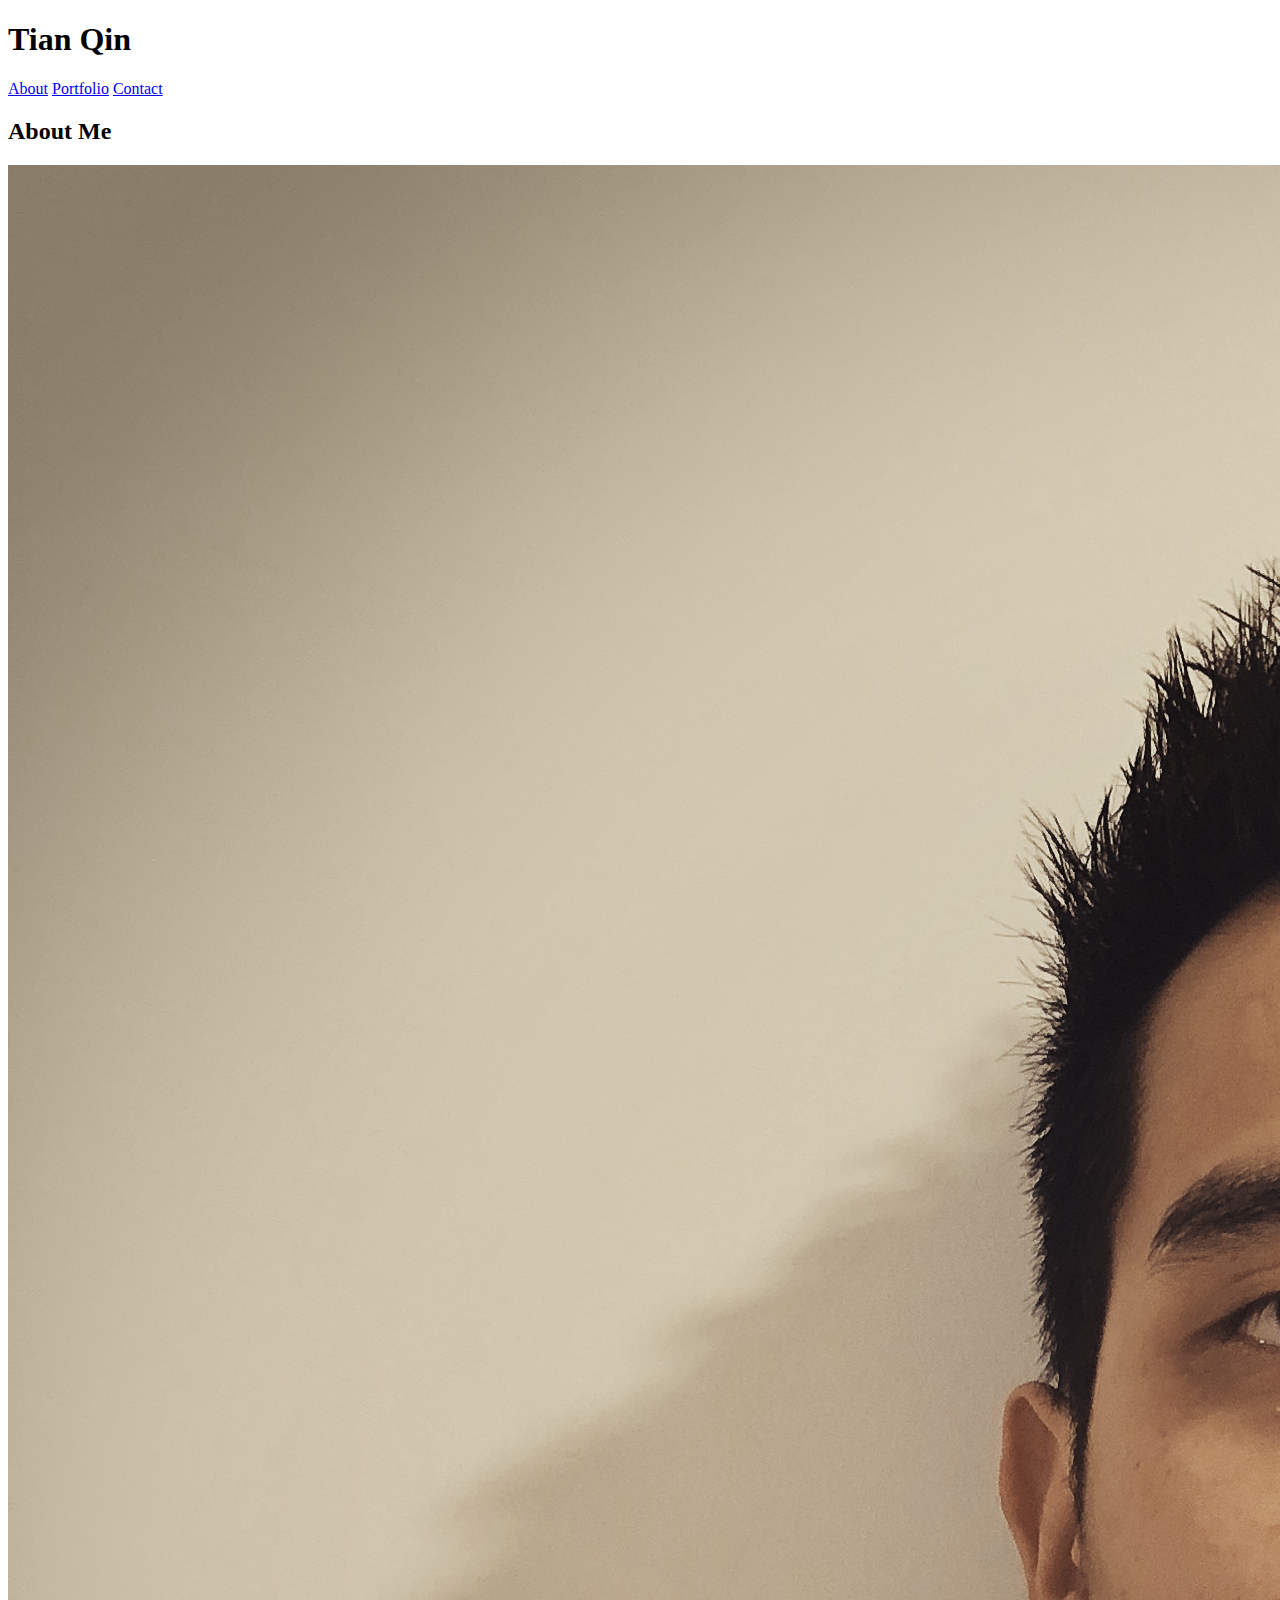
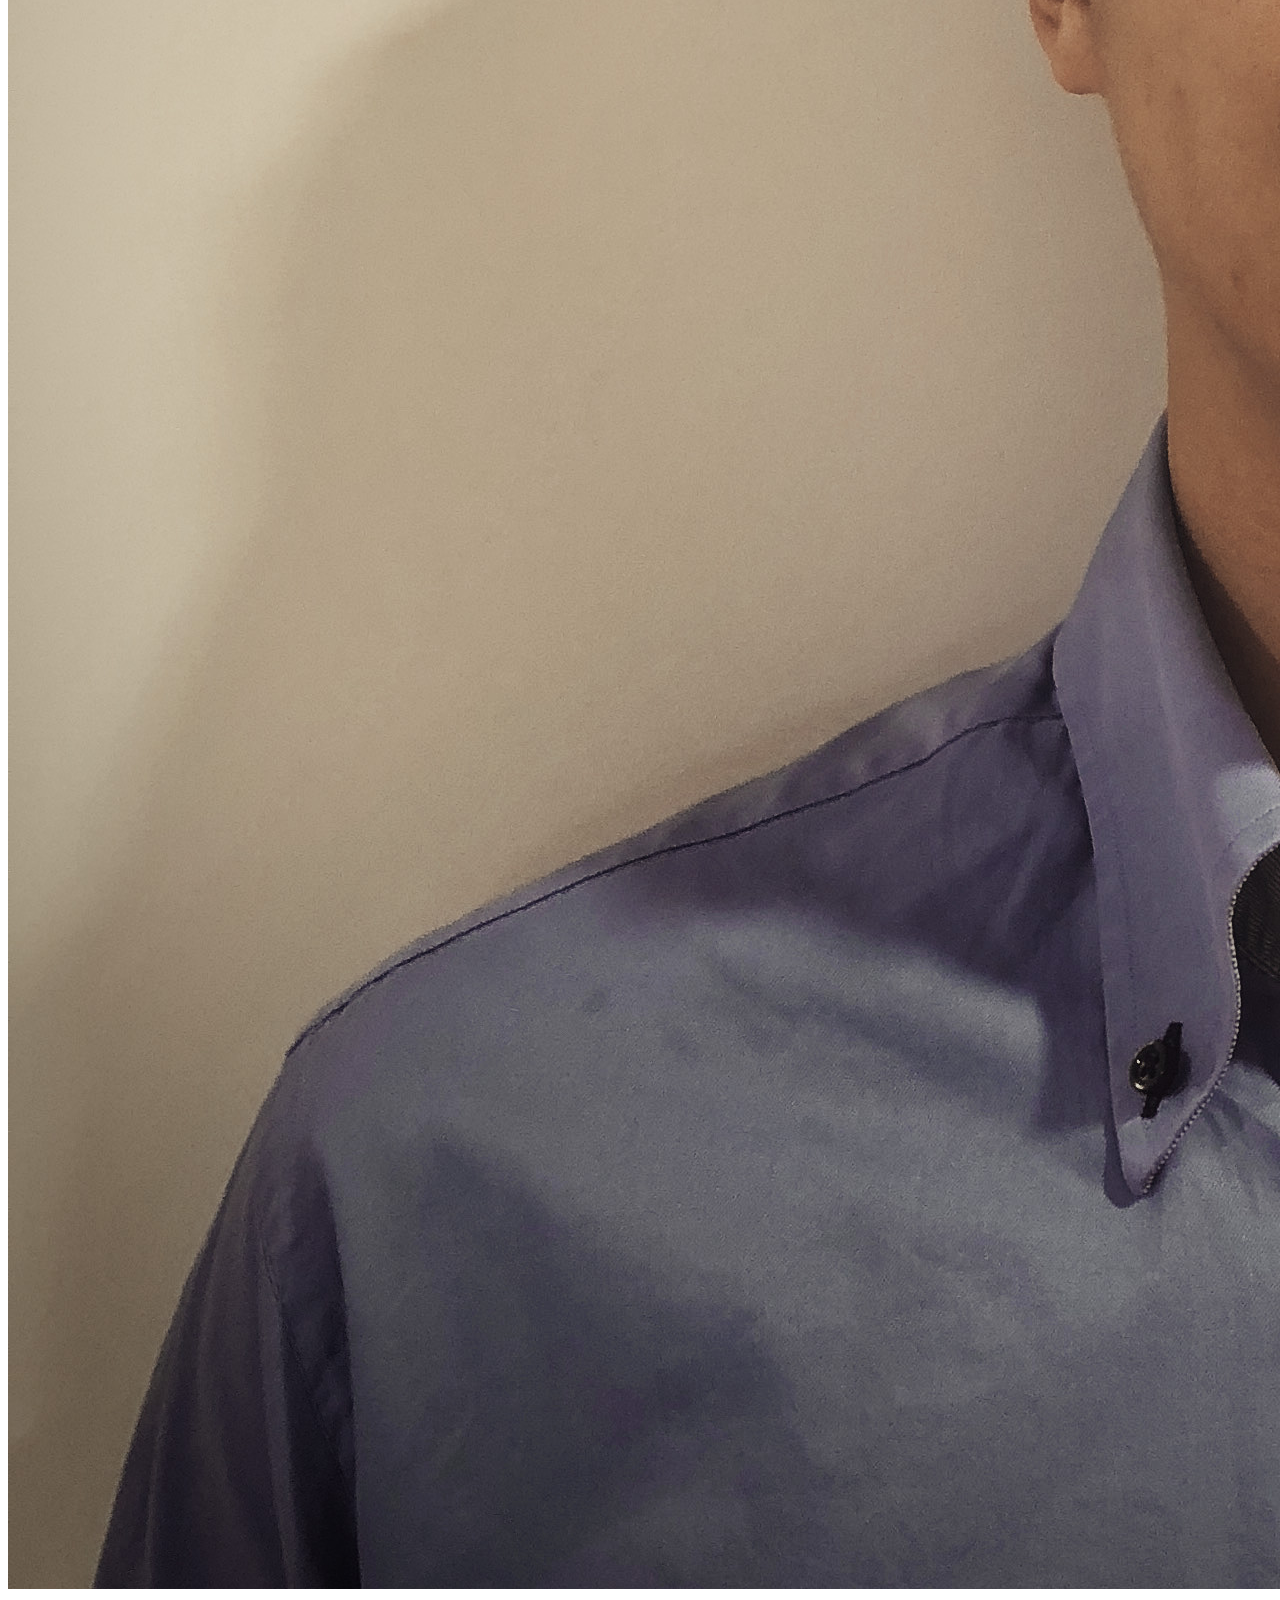
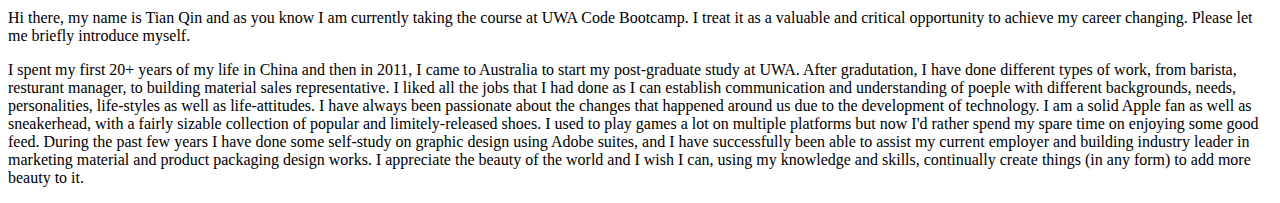
==== index.html @ eb75c092 "content generation for index page" ====
<!DOCTYPE html>
<html lang="en">
  <head>
    <meta charset="UTF-8" />
    <meta name="viewport" content="width=device-width, initial-scale=1.0" />
    <meta http-equiv="X-UA-Compatible" content="ie=edge" />
    <title>About me</title>
  </head>
  <body>
    <header>
      <div id="name" class="tealbg"><h1>Tian Qin</h1></div>
      <a href="#">About</a>
      <a href="#">Portfolio</a>
      <a href="#">Contact</a>
    </header>
    <div class="container">
      <h2>About Me</h2>
      <img src="/assets/images/TianQin.jpg" alt="tian-qin-image" id="imgTQ" />
      <p>
        Hi there, my name is Tian Qin and as you know I am currently taking the
        course at UWA Code Bootcamp. I treat it as a valuable and critical
        opportunity to achieve my career changing. Please let me briefly
        introduce myself.
      </p>
      <p>
        I spent my first 20+ years of my life in China and then in 2011, I came
        to Australia to start my post-graduate study at UWA. After gradutation,
        I have done different types of work, from barista, resturant manager, to
        building material sales representative. I liked all the jobs that I had
        done as I can establish communication and understanding of poeple with
        different backgrounds, needs, personalities, life-styles as well as
        life-attitudes. I have always been passionate about the changes that
        happened around us due to the development of technology. I am a solid
        Apple fan as well as sneakerhead, with a fairly sizable collection of
        popular and limitely-released shoes. I used to play games a lot on
        multiple platforms but now I'd rather spend my spare time on enjoying
        some good feed. During the past few years I have done some self-study on
        graphic design using Adobe suites, and I have successfully been able to
        assist my current employer and building industry leader in marketing
        material and product packaging design works. I appreciate the beauty of
        the world and I wish I can, using my knowledge and skills, continually
        create things (in any form) to add more beauty to it.
      </p>
    </div>
  </body>
</html>
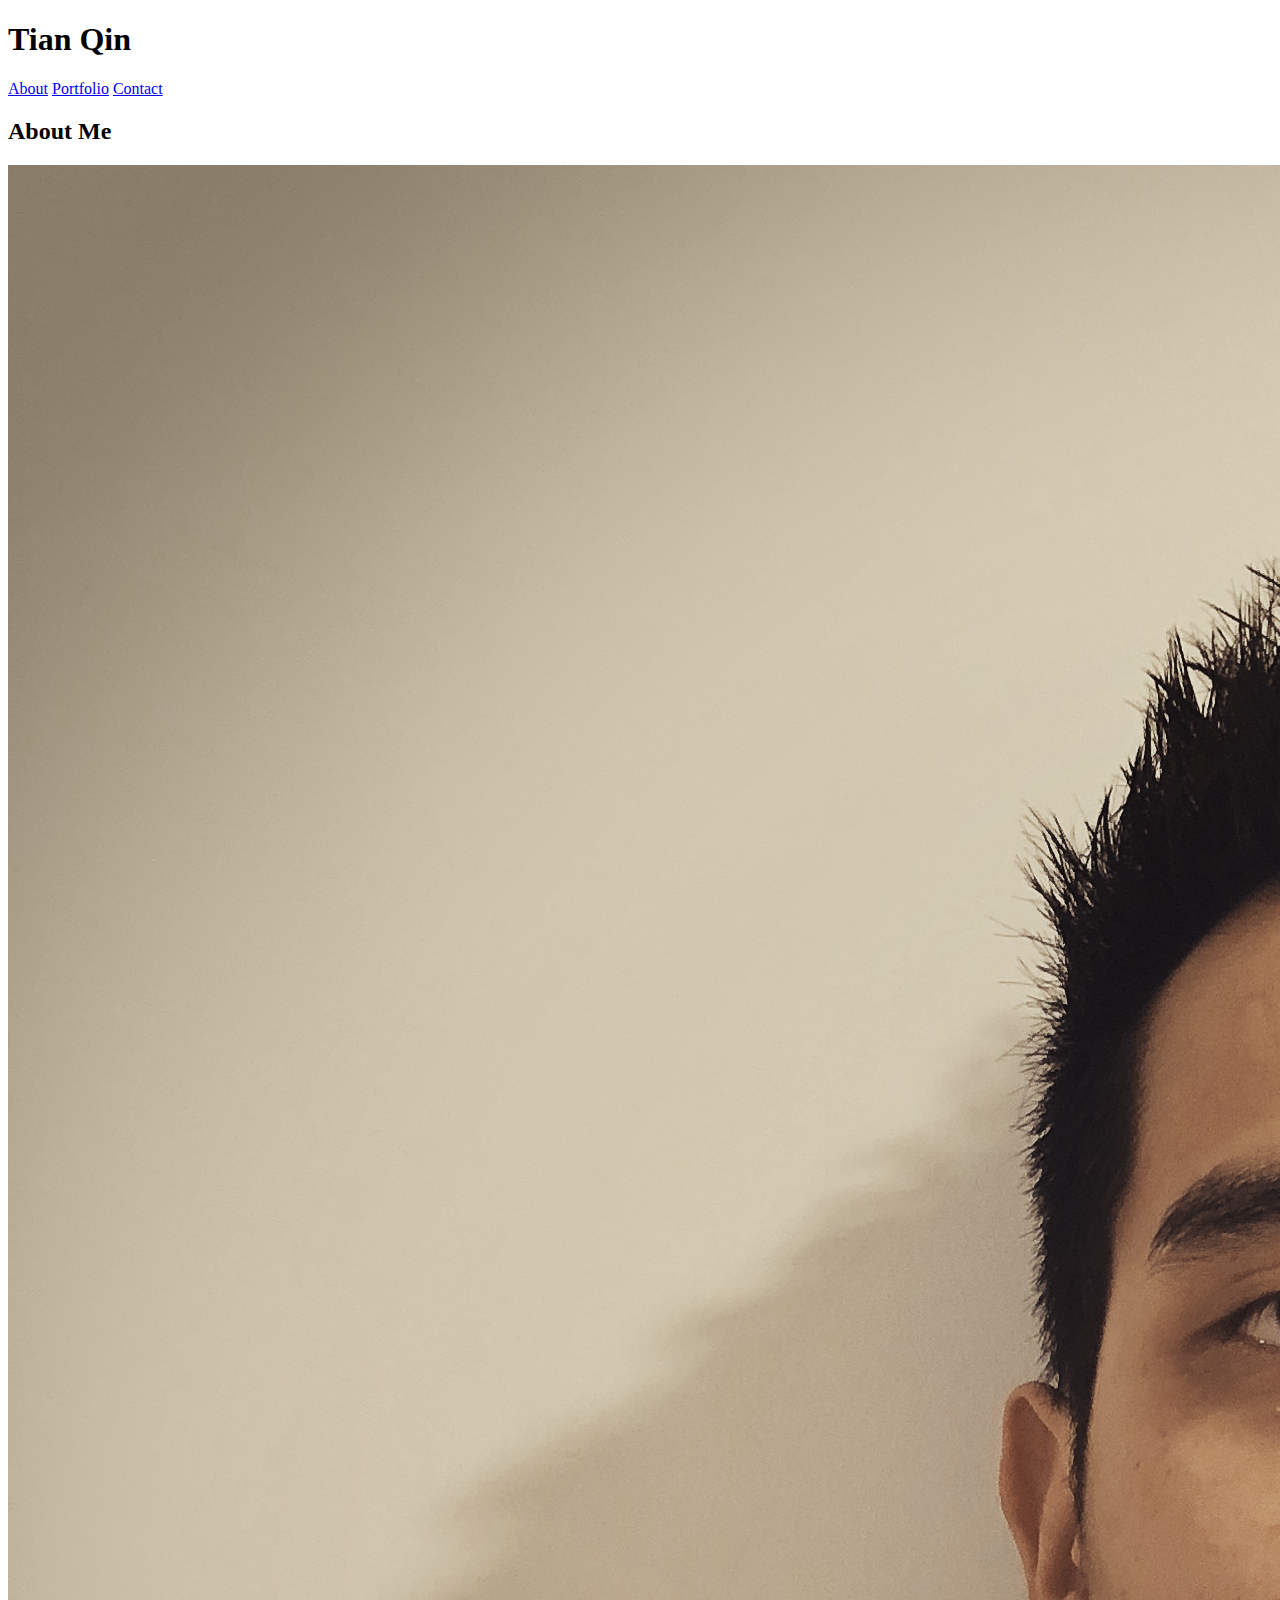
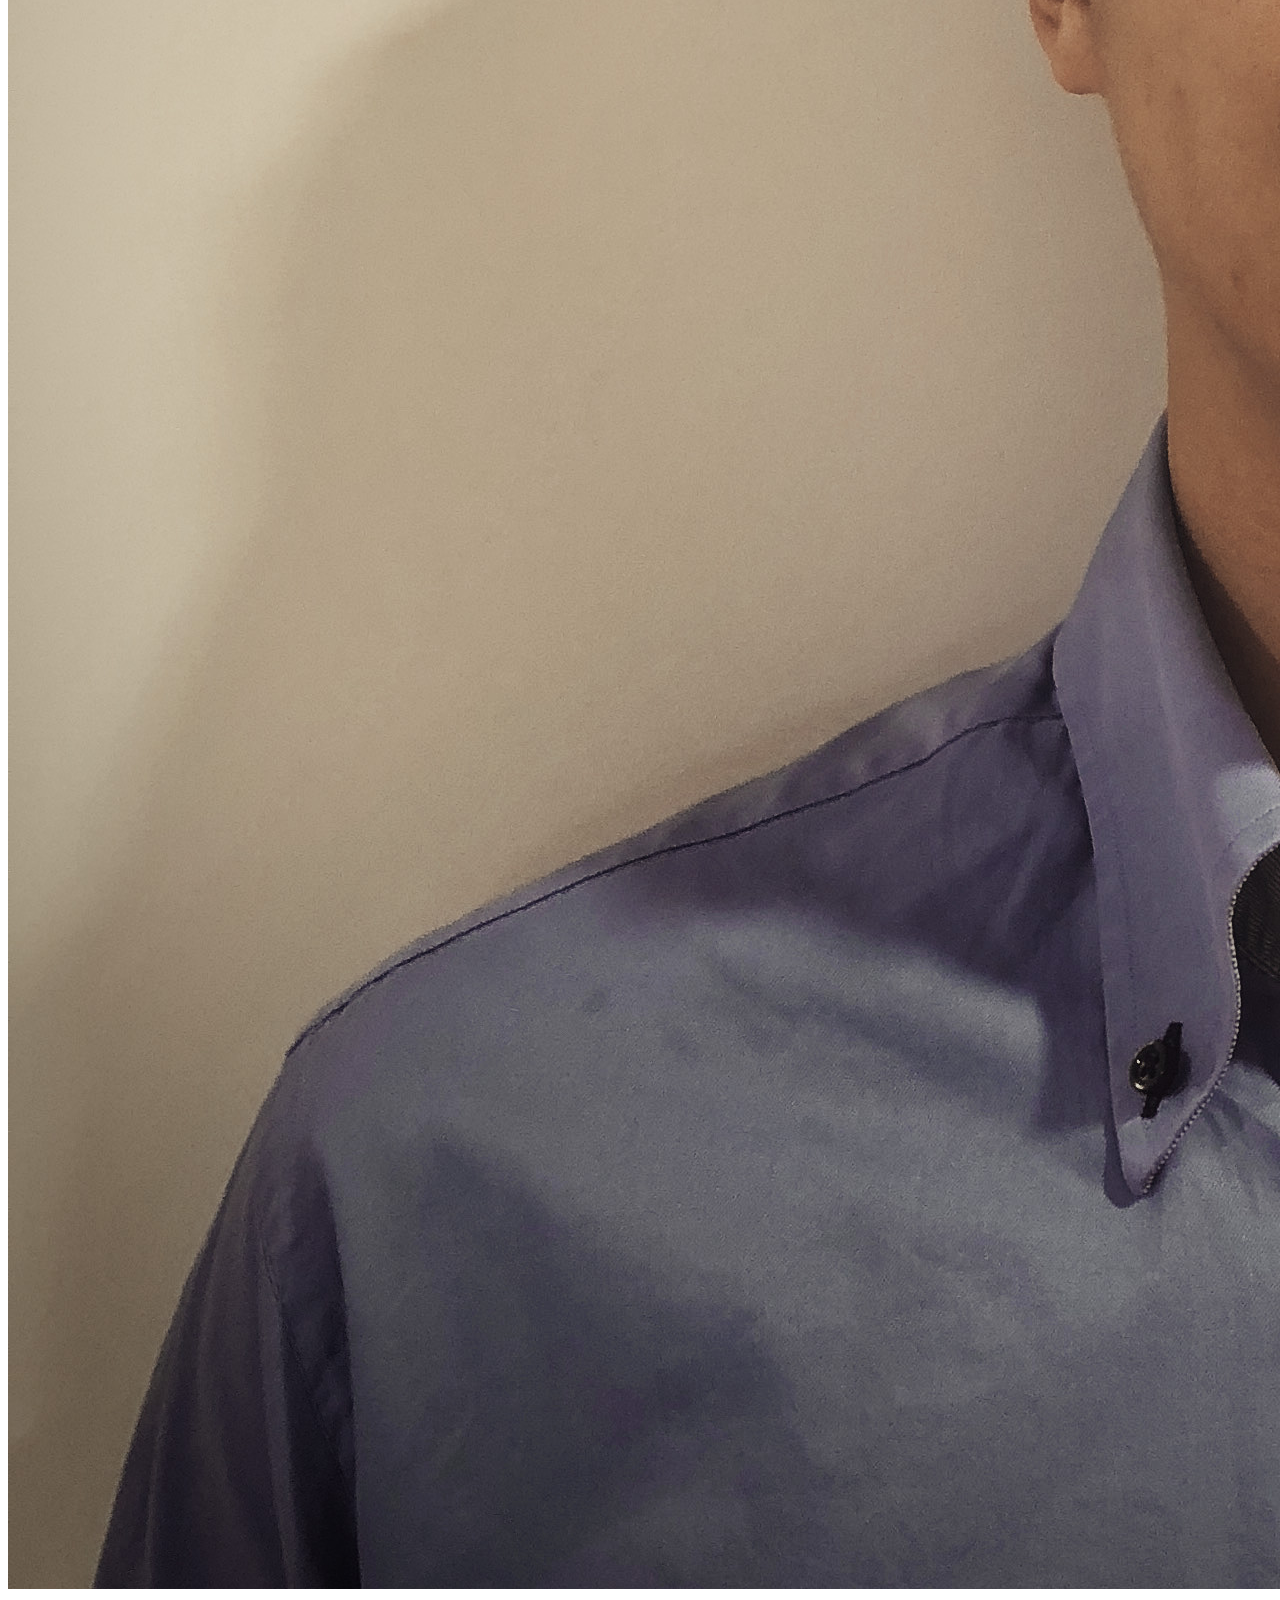
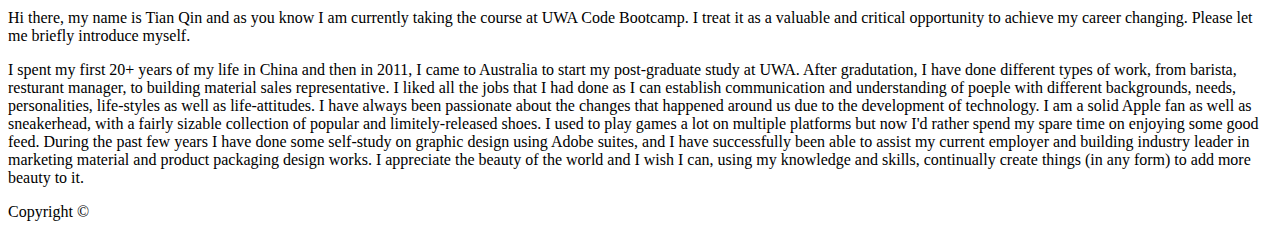
==== commit eb0f64a1: "index html structure revision and content generation for contact html" ====
--- a/index.html
+++ b/index.html
@@ -8,12 +8,14 @@
   </head>
   <body>
     <header>
-      <div id="name" class="tealbg"><h1>Tian Qin</h1></div>
-      <a href="#">About</a>
-      <a href="#">Portfolio</a>
-      <a href="#">Contact</a>
+      <div class="container">
+        <div id="name" class="tealbg"><h1>Tian Qin</h1></div>
+        <a href="#">About</a>
+        <a href="#">Portfolio</a>
+        <a href="#">Contact</a>
+      </div>
     </header>
-    <div class="container">
+    <section>
       <h2>About Me</h2>
       <img src="/assets/images/TianQin.jpg" alt="tian-qin-image" id="imgTQ" />
       <p>
@@ -41,6 +43,9 @@
         the world and I wish I can, using my knowledge and skills, continually
         create things (in any form) to add more beauty to it.
       </p>
-    </div>
+    </section>
+    <footer>
+      <p>Copyright ©</p>
+    </footer>
   </body>
 </html>
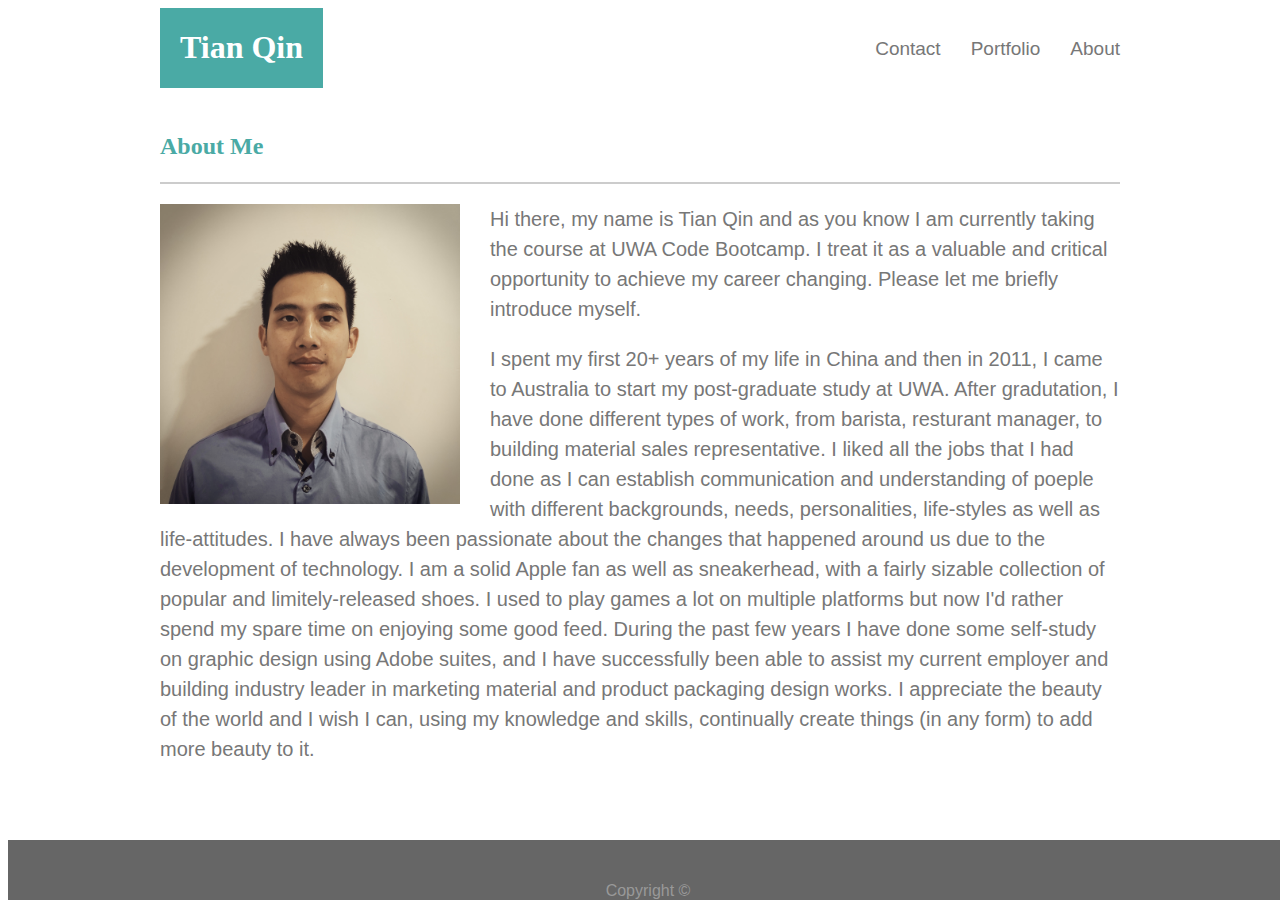
==== commit e3304dcd: "add nav tag for nav bar" ====
--- a/index.html
+++ b/index.html
@@ -4,15 +4,18 @@
     <meta charset="UTF-8" />
     <meta name="viewport" content="width=device-width, initial-scale=1.0" />
     <meta http-equiv="X-UA-Compatible" content="ie=edge" />
+    <link rel="stylesheet" href="/assets/css/style.css" />
     <title>About me</title>
   </head>
   <body>
     <header>
       <div class="container">
         <div id="name" class="tealbg"><h1>Tian Qin</h1></div>
-        <a href="#">About</a>
-        <a href="#">Portfolio</a>
-        <a href="#">Contact</a>
+        <nav>
+          <a href="#">About</a>
+          <a href="#">Portfolio</a>
+          <a href="#">Contact</a>
+        </nav>
       </div>
     </header>
     <section>
--- a/assets/css/style.css
+++ b/assets/css/style.css
@@ -0,0 +1,92 @@
+body {
+  color: #777777;
+  font-family: "Arial", "Helvetica Neue", Helvetica, sans-serif;
+  background-color: ;
+}
+
+header {
+  background-color: #ffffff;
+  border-color: #cccccc;
+  display: block;
+  width: 100%;
+}
+
+header::after {
+  clear: both;
+  content: "";
+  display: table;
+}
+
+section {
+  background-color: #ffffff;
+  border-color: #dddddd;
+  width: 960px;
+  margin: 0 auto;
+}
+
+section p {
+  font-size: 20px;
+  line-height: 1.5em;
+}
+
+h1,
+h2 {
+  font-family: "Georgia", Times, Times New Roman, serif;
+}
+
+h2 {
+  color: #4aaaa5;
+  line-height: 20px;
+  border-bottom: 2px solid #cccccc;
+  line-height: 3em;
+}
+
+.tealbg {
+  background-color: #4aaaa5;
+  color: white;
+}
+
+#name {
+  display: inline;
+  float: left;
+  padding: 0 20px;
+}
+
+.container {
+  width: 960px;
+  display: block;
+  margin: auto;
+}
+
+a {
+  text-decoration: none;
+  float: right;
+  color: #777777;
+  margin: 30px;
+  margin-right: 0;
+  font-size: 19px;
+}
+
+#imgTQ {
+  width: 300px;
+  height: 300px;
+  float: left;
+  margin-right: 30px;
+}
+
+footer {
+  background-color: #666666;
+  height: 60px;
+  width: 100%;
+  position: fixed;
+  bottom: 0;
+  display: grid;
+  place-items: center;
+}
+
+footer p {
+  color: #999999;
+  position: absolute;
+  bottom: 0px;
+  margin: 0;
+}
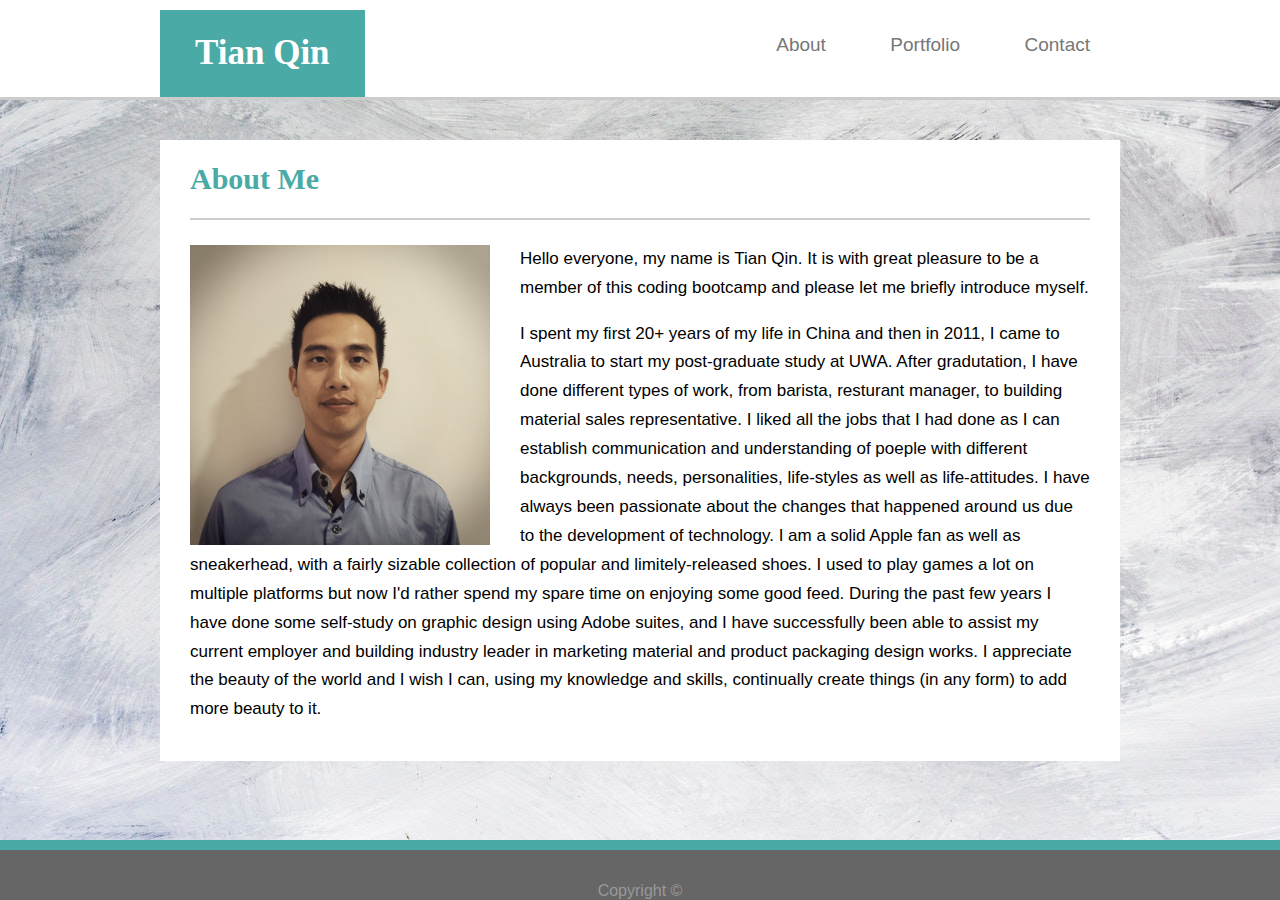
==== commit b7dd35c0: "changed content for self description" ====
--- a/index.html
+++ b/index.html
@@ -22,10 +22,9 @@
       <h2>About Me</h2>
       <img src="/assets/images/TianQin.jpg" alt="tian-qin-image" id="imgTQ" />
       <p>
-        Hi there, my name is Tian Qin and as you know I am currently taking the
-        course at UWA Code Bootcamp. I treat it as a valuable and critical
-        opportunity to achieve my career changing. Please let me briefly
-        introduce myself.
+        Hello everyone, my name is Tian Qin. It is with great pleasure to be a
+        member of this coding bootcamp and please let me briefly introduce
+        myself.
       </p>
       <p>
         I spent my first 20+ years of my life in China and then in 2011, I came
--- a/assets/css/style.css
+++ b/assets/css/style.css
@@ -1,14 +1,22 @@
+* {
+  box-sizing: border-box;
+}
+
 body {
   color: #777777;
   font-family: "Arial", "Helvetica Neue", Helvetica, sans-serif;
-  background-color: ;
+  background-image: url(/assets/images/bodybackground.jpg);
+  background-size: cover;
+  width: 100%;
+  margin: 0;
 }
 
 header {
   background-color: #ffffff;
-  border-color: #cccccc;
-  display: block;
+  display: flex;
   width: 100%;
+  border-bottom: 3px solid #cccccc;
+  margin-top: 0px;
 }
 
 header::after {
@@ -17,28 +25,21 @@
   display: table;
 }
 
-section {
-  background-color: #ffffff;
-  border-color: #dddddd;
-  width: 960px;
-  margin: 0 auto;
-}
-
-section p {
-  font-size: 20px;
-  line-height: 1.5em;
-}
-
 h1,
 h2 {
   font-family: "Georgia", Times, Times New Roman, serif;
 }
 
+h1 {
+  font-size: 35px;
+}
+
 h2 {
+  margin-top: 40px;
   color: #4aaaa5;
-  line-height: 20px;
   border-bottom: 2px solid #cccccc;
-  line-height: 3em;
+  line-height: 2.6em;
+  font-size: 30px;
 }
 
 .tealbg {
@@ -46,25 +47,51 @@
   color: white;
 }
 
-#name {
-  display: inline;
-  float: left;
-  padding: 0 20px;
-}
-
 .container {
   width: 960px;
   display: block;
   margin: auto;
+  align-items: center;
+}
+
+#name {
+  display: block;
+  float: left;
+  padding: 0 35px;
+  margin: 10px 0 0 0;
+}
+
+nav {
+  float: right;
+  display: block;
 }
 
 a {
   text-decoration: none;
-  float: right;
   color: #777777;
-  margin: 30px;
+  padding: 43px 30px;
   margin-right: 0;
   font-size: 19px;
+  line-height: 90px;
+}
+
+a:hover {
+  background-color: #666666;
+  color: white;
+}
+
+section {
+  background-color: #ffffff;
+  border-color: #dddddd;
+  width: 960px;
+  margin: 0 auto;
+  padding: 0 30px 20px 30px;
+}
+
+section p {
+  color: black;
+  font-size: 17px;
+  line-height: 1.7em;
 }
 
 #imgTQ {
@@ -78,10 +105,11 @@
   background-color: #666666;
   height: 60px;
   width: 100%;
-  position: fixed;
+  position: absolute;
   bottom: 0;
   display: grid;
   place-items: center;
+  border-top: 10px solid #4aaaa5;
 }
 
 footer p {
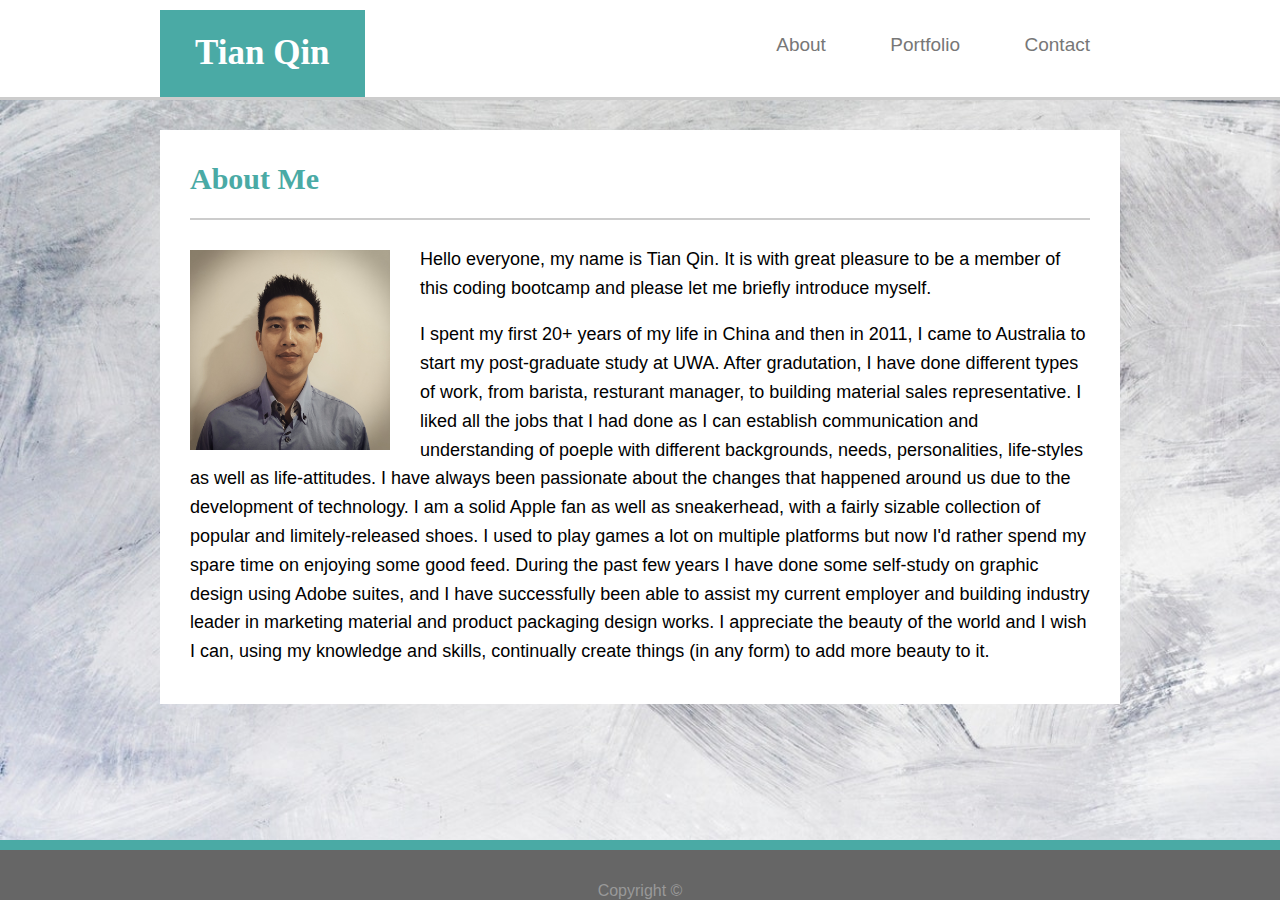
==== commit 66fba74c: "fixed sticky footer setting by change position from absolute to fixed, also fixed image path problem" ====
--- a/index.html
+++ b/index.html
@@ -4,7 +4,7 @@
     <meta charset="UTF-8" />
     <meta name="viewport" content="width=device-width, initial-scale=1.0" />
     <meta http-equiv="X-UA-Compatible" content="ie=edge" />
-    <link rel="stylesheet" href="/assets/css/style.css" />
+    <link rel="stylesheet" href="./assets/css/style.css" />
     <title>About me</title>
   </head>
   <body>
@@ -20,7 +20,7 @@
     </header>
     <section>
       <h2>About Me</h2>
-      <img src="/assets/images/TianQin.jpg" alt="tian-qin-image" id="imgTQ" />
+      <img src="./assets/images/TianQin.jpg" alt="tian-qin-image" id="imgTQ" />
       <p>
         Hello everyone, my name is Tian Qin. It is with great pleasure to be a
         member of this coding bootcamp and please let me briefly introduce
--- a/assets/css/style.css
+++ b/assets/css/style.css
@@ -1,14 +1,23 @@
 * {
   box-sizing: border-box;
+}
+
+html {
+  height: 100%;
+}
+body {
+  min-height: 100%;
+  margin: 0;
+  position: relative;
+  padding-bottom: 50px;
 }
 
 body {
   color: #777777;
   font-family: "Arial", "Helvetica Neue", Helvetica, sans-serif;
-  background-image: url(/assets/images/bodybackground.jpg);
+  background-image: url(./../images/bodybackground.jpg);
   background-size: cover;
   width: 100%;
-  margin: 0;
 }
 
 header {
@@ -35,7 +44,7 @@
 }
 
 h2 {
-  margin-top: 40px;
+  margin-top: 10px;
   color: #4aaaa5;
   border-bottom: 2px solid #cccccc;
   line-height: 2.6em;
@@ -84,32 +93,37 @@
   background-color: #ffffff;
   border-color: #dddddd;
   width: 960px;
-  margin: 0 auto;
+  margin: 30px auto;
   padding: 0 30px 20px 30px;
+  overflow: auto;
 }
 
 section p {
   color: black;
-  font-size: 17px;
-  line-height: 1.7em;
+  font-size: 18px;
+  line-height: 1.6em;
 }
 
 #imgTQ {
-  width: 300px;
-  height: 300px;
+  width: 200px;
+  height: 200px;
   float: left;
   margin-right: 30px;
+  margin-top: 5px;
 }
 
 footer {
   background-color: #666666;
   height: 60px;
   width: 100%;
-  position: absolute;
+  position: fixed;
   bottom: 0;
   display: grid;
   place-items: center;
   border-top: 10px solid #4aaaa5;
+  left: 0;
+  right: 0;
+  bottom: 0;
 }
 
 footer p {
@@ -118,3 +132,73 @@
   bottom: 0px;
   margin: 0;
 }
+
+label {
+  display: block;
+  line-height: 30px;
+  font-size: 1.2em;
+  margin-bottom: 3px;
+}
+
+input {
+  display: block;
+  margin-bottom: 30px;
+  line-height: 30px;
+  width: 100%;
+}
+
+#submitbtn {
+  width: 90px;
+  cursor: pointer;
+  margin-top: 20px;
+}
+
+.port-elem {
+  width: 300px;
+  height: 200px;
+  float: left;
+  background-size: contain;
+  margin: 0 40px 40px 0;
+  position: relative;
+}
+
+#port-elem-1 {
+  background-image: url(./../images/animal.jpg);
+}
+
+#port-elem-2 {
+  background-image: url(./../images/car.jpg);
+}
+
+#port-elem-3 {
+  background-image: url(./../images/food.jpg);
+}
+
+#port-elem-4 {
+  background-image: url(./../images/gaming.jpg);
+}
+
+#port-elem-5 {
+  background-image: url(./../images/holiday.jpg);
+}
+
+#port-elem-6 {
+  background-image: url(./../images/Nature.jpg);
+}
+
+#port-elem-7 {
+  background-image: url(./../images/working.jpg);
+}
+
+#port-elem-8 {
+  background-image: url(./../images/graphicart.jpg);
+}
+
+.port-btn {
+  width: 100%;
+  line-height: 30px;
+  position: absolute;
+  bottom: 15px;
+  font-size: 1.1em;
+  cursor: pointer;
+}
